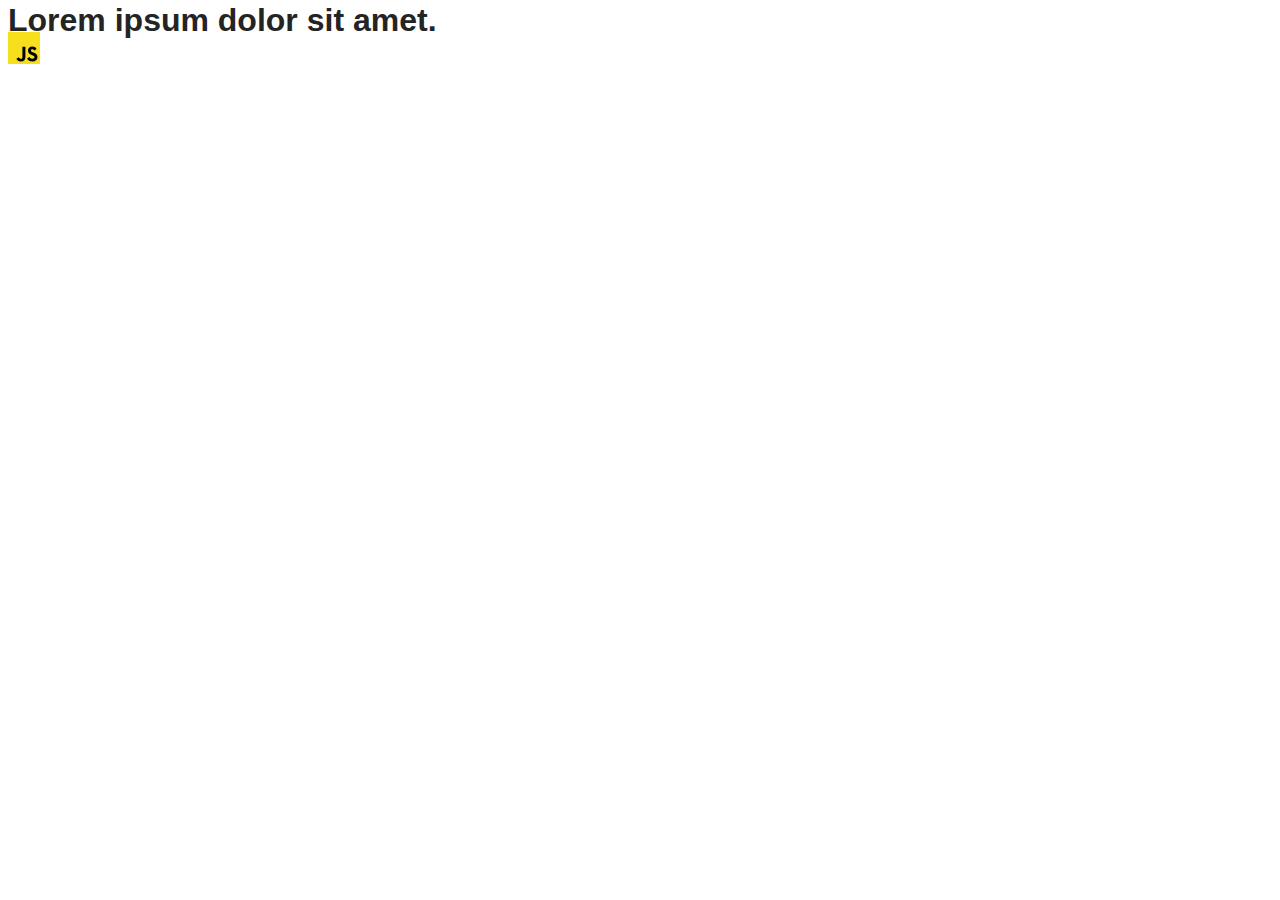
==== src/index.html @ 7e6d2cda "Initial commit" ====
<!DOCTYPE html>
<html lang="en">
  <head>
    <meta charset="UTF-8" />
    <link rel="icon" type="image/svg+xml" href="/favicon.svg" />
    <meta name="viewport" content="width=device-width, initial-scale=1.0" />
    <title>Vanilla App Template</title>
    <link rel="stylesheet" href="./css/styles.css" />
  </head>
  <body>
    <load ="partials/header.html" />

    <section>
      <h1>Lorem ipsum dolor sit amet.</h1>
      <!-- Path to images as from index.html file -->
      <img src="./img/javascript.svg" alt="" />
    </section>

    <!-- Loads the specified .html file -->
    <load ="partials/vite-promo.html" />

    <script type="module" src="./main.js"></script>
  </body>
</html>
---- src/css/styles.css ----
/**
  |============================
  | include css partials with
  | default @import url()
  |============================
*/
@import url('./reset.css');
@import url('./vite-promo.css');
@import url('./header.css');

:root {
  font-family: Inter, Avenir, Helvetica, Arial, sans-serif;
  font-size: 16px;
  line-height: 24px;
  font-weight: 400;

  color: #242424;
  background-color: rgba(255, 255, 255, 0.87);

  font-synthesis: none;
  text-rendering: optimizeLegibility;
  -webkit-font-smoothing: antialiased;
  -moz-osx-font-smoothing: grayscale;
  -webkit-text-size-adjust: 100%;
}
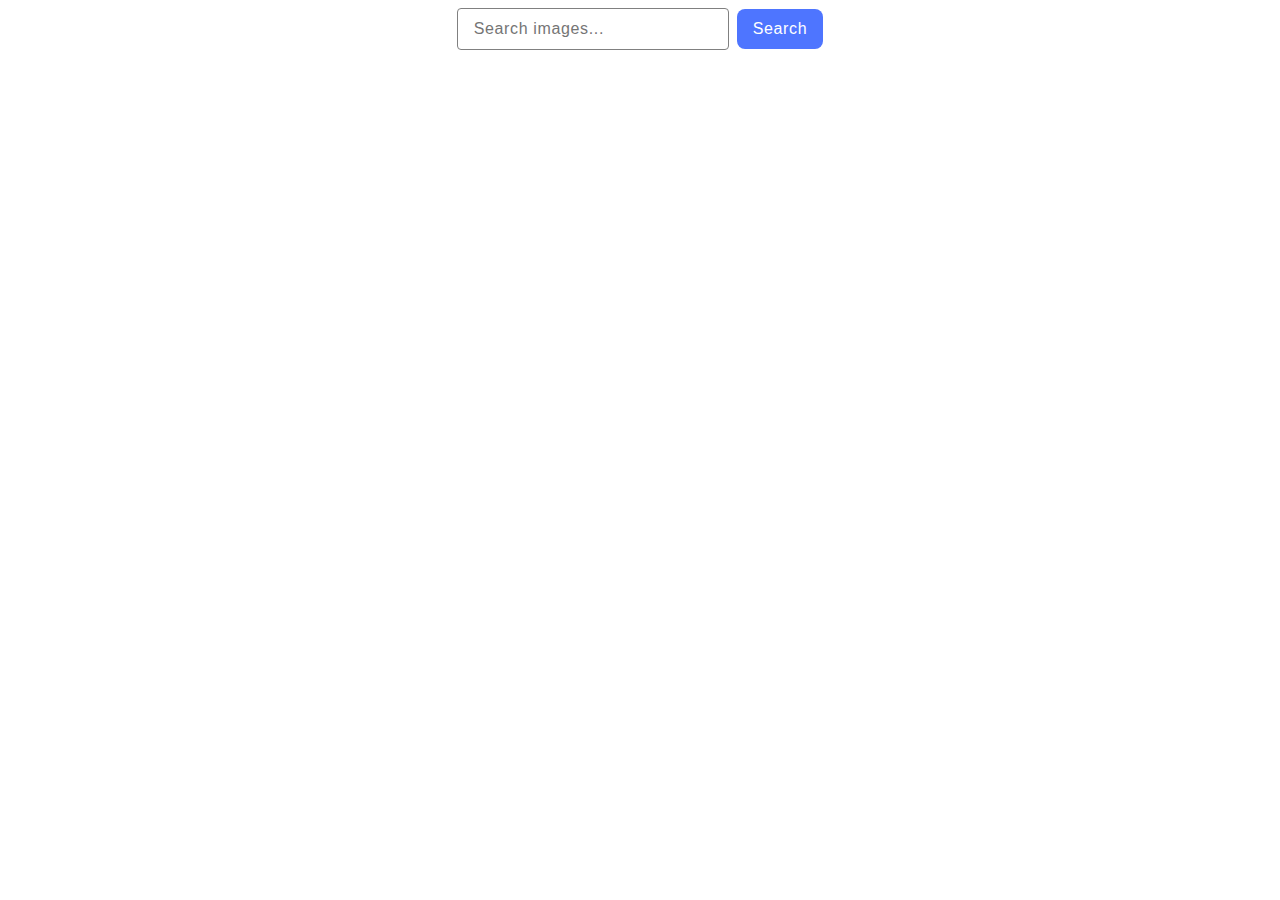
==== commit 786c0472: "Project pre-settings" ====
--- a/src/index.html
+++ b/src/index.html
@@ -1,24 +1,26 @@
 <!DOCTYPE html>
 <html lang="en">
-  <head>
-    <meta charset="UTF-8" />
-    <link rel="icon" type="image/svg+xml" href="/favicon.svg" />
-    <meta name="viewport" content="width=device-width, initial-scale=1.0" />
-    <title>Vanilla App Template</title>
-    <link rel="stylesheet" href="./css/styles.css" />
-  </head>
-  <body>
-    <load ="partials/header.html" />
 
-    <section>
-      <h1>Lorem ipsum dolor sit amet.</h1>
-      <!-- Path to images as from index.html file -->
-      <img src="./img/javascript.svg" alt="" />
-    </section>
+<head>
+  <meta charset="UTF-8" />
+  <meta name="viewport" content="width=device-width, initial-scale=1.0" />
+  <title>Пошук зображень</title>
+  <link rel="stylesheet" href="./css/styles.css" />
+</head>
 
-    <!-- Loads the specified .html file -->
-    <load ="partials/vite-promo.html" />
+<body>
+  <form class="form-inline search-form">
+    <div class="form-group">
+      <input type="text" class="form-control" name="query" placeholder="Search images..." />
+    </div>
 
-    <script type="module" src="./main.js"></script>
-  </body>
-</html>
+    <button type="submit" class="btn btn-primary">Search</button>
+  </form>
+
+  <span class="loader"></span>
+  <ul class="gallery"></ul>
+
+  <script type="module" src="./main.js"></script>
+</body>
+
+</html>--- a/src/css/styles.css
+++ b/src/css/styles.css
@@ -9,11 +9,6 @@
 @import url('./header.css');
 
 :root {
-  font-family: Inter, Avenir, Helvetica, Arial, sans-serif;
-  font-size: 16px;
-  line-height: 24px;
-  font-weight: 400;
-
   color: #242424;
   background-color: rgba(255, 255, 255, 0.87);
 
@@ -23,3 +18,131 @@
   -moz-osx-font-smoothing: grayscale;
   -webkit-text-size-adjust: 100%;
 }
+
+* {
+  box-sizing: border-box;
+}
+
+body {
+  font-family: Montserrat;
+  font-size: 16px;
+  font-style: normal;
+  font-weight: 400;
+  line-height: 1.5em;
+  letter-spacing: 0.64px;
+}
+
+.form-inline {
+  display: flex;
+  justify-content: center;
+  align-items: center;
+  gap: 8px;
+}
+
+.form-control {
+  width: 272px;
+  padding: 8px 16px;
+  border: 1px solid #808080;
+  border-radius: 4px;
+  font-size: 16px;
+  line-height: 1.5em;
+  letter-spacing: 0.64px;
+}
+
+.form-control::placeholder {
+  font-weight: 400;
+  font-size: 16px;
+  line-height: 1.5em;
+  letter-spacing: 0.64px;
+}
+
+.form-control:active {
+  border: 1px solid #4e75ff;
+  outline: none;
+}
+
+.btn {
+  padding: 8px 16px;
+  border: none;
+  border-radius: 8px;
+  cursor: pointer;
+  font-weight: 500;
+  font-size: 16px;
+  line-height: 1.5em;
+  letter-spacing: 0.64px;
+}
+
+.btn-primary {
+  background-color: #4E75FF;
+  color: #fff;
+}
+
+.btn:hover {
+  background-color: #6c8cff;
+}
+
+.gallery {
+  display: flex;
+  flex-wrap: wrap;
+  margin-top: 32px;
+  list-style: none;
+  justify-content: center;
+  gap: 24px;
+}
+
+.gallery-item {
+  border: 1px solid #808080;
+}
+
+.gallery-image {
+  width: 360px;
+  height: 200px;
+}
+
+.gallery-text {
+  padding: 0 16px;
+  display: flex;
+  justify-content: center;
+  gap: 28px;
+  border-radius: 4px;
+  font-size: 12px;
+  margin-top: 4px;
+}
+
+.text-block {
+  display: flex;
+  flex-direction: column;
+  font-weight: 600;
+  line-height: 16px;
+  letter-spacing: 0.04em;
+  text-align: center;
+}
+
+.text-value {
+  font-weight: 400;
+  line-height: 24px;
+  letter-spacing: 0.04em;
+  text-align: center;
+}
+
+.loader {
+  display: none;
+  position: absolute;
+  top: 50%;
+  left: 50%;
+  transform: translate(-50%, -50%);
+  width: 120px;
+  height: 120px;
+  border-radius: 50%;
+  box-shadow: 0 0 0 0 rgba(71, 75, 255, 0.5);
+  background: #474bff;
+  background-position: 0px 120px;
+  animation: pulse-c6zlskmd 1s infinite;
+}
+
+
+@keyframes pulse-c6zlskmd {
+  100% {
+    box-shadow: 0 0 0 33.6px #0000;
+  }
+}